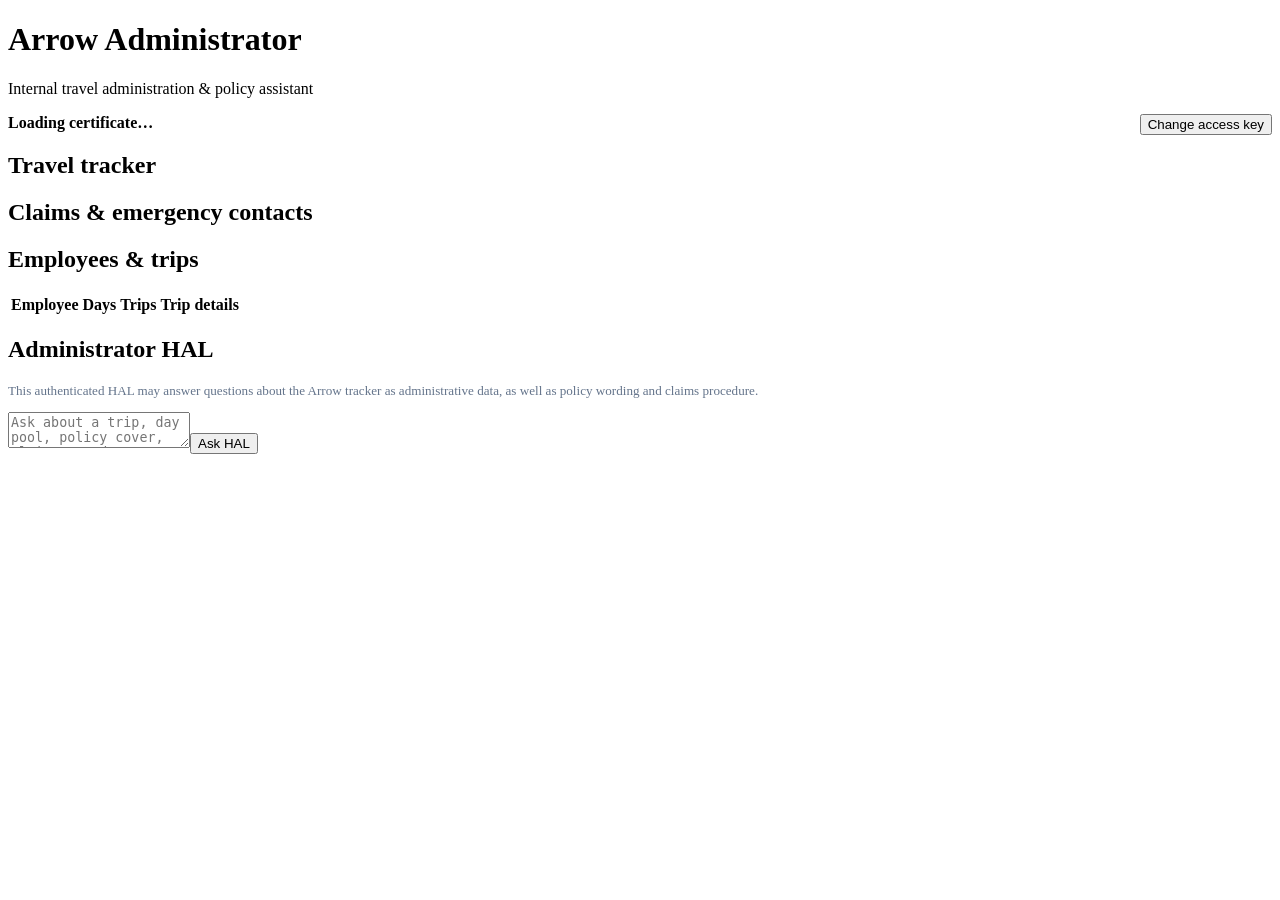
==== frontend/arrow-admin.html @ f97e3076 "Upgrade HAL with full policy, claims guidance, admin pages and usage limits" ====
<!doctype html><html><head><meta charset="utf-8"><meta name="viewport" content="width=device-width,initial-scale=1"><title>Arrow Administrator</title><link rel="stylesheet" href="/admin.css"></head>
<body data-admin-role="arrow"><header class="top"><h1>Arrow Administrator</h1><p>Internal travel administration & policy assistant</p></header><main class="wrap"><div id="error" class="error"></div><div class="card" style="margin-bottom:16px"><b id="cert">Loading certificate…</b> <button class="btn secondary" style="float:right" onclick="resetAdminKey()">Change access key</button></div>
<div class="grid"><section class="card" data-arrow-only><h2>Travel tracker</h2><div id="trackerStats" class="metrics"></div><div id="trackerNotice" class="notice"></div></section><section class="card"><h2>Claims & emergency contacts</h2><div id="claims"></div></section></div>
<section class="card" data-arrow-only style="margin-top:16px"><h2>Employees & trips</h2><div class="scroll"><table><thead><tr><th>Employee</th><th>Days</th><th>Trips</th><th>Trip details</th></tr></thead><tbody id="employees"></tbody></table></div></section>
<section class="card" style="margin-top:16px"><h2>Administrator HAL</h2><p style="font-size:.82rem;color:#64748b">This authenticated HAL may answer questions about the Arrow tracker as administrative data, as well as policy wording and claims procedure.</p><div id="adminMessages" class="chat"></div><div class="row"><textarea id="adminInput" placeholder="Ask about a trip, day pool, policy cover, claim procedure or contact…"></textarea><button class="btn" onclick="adminChat()">Ask HAL</button></div></section>
<section id="chiOnly" class="card" style="margin-top:16px" hidden><h2>HAL provider health (CHI only)</h2><div id="provider"></div><h2 style="margin-top:18px">Policy administration</h2><div id="policyAdmin" class="mono"></div></section></main><script src="/admin-app.js"></script></body></html>
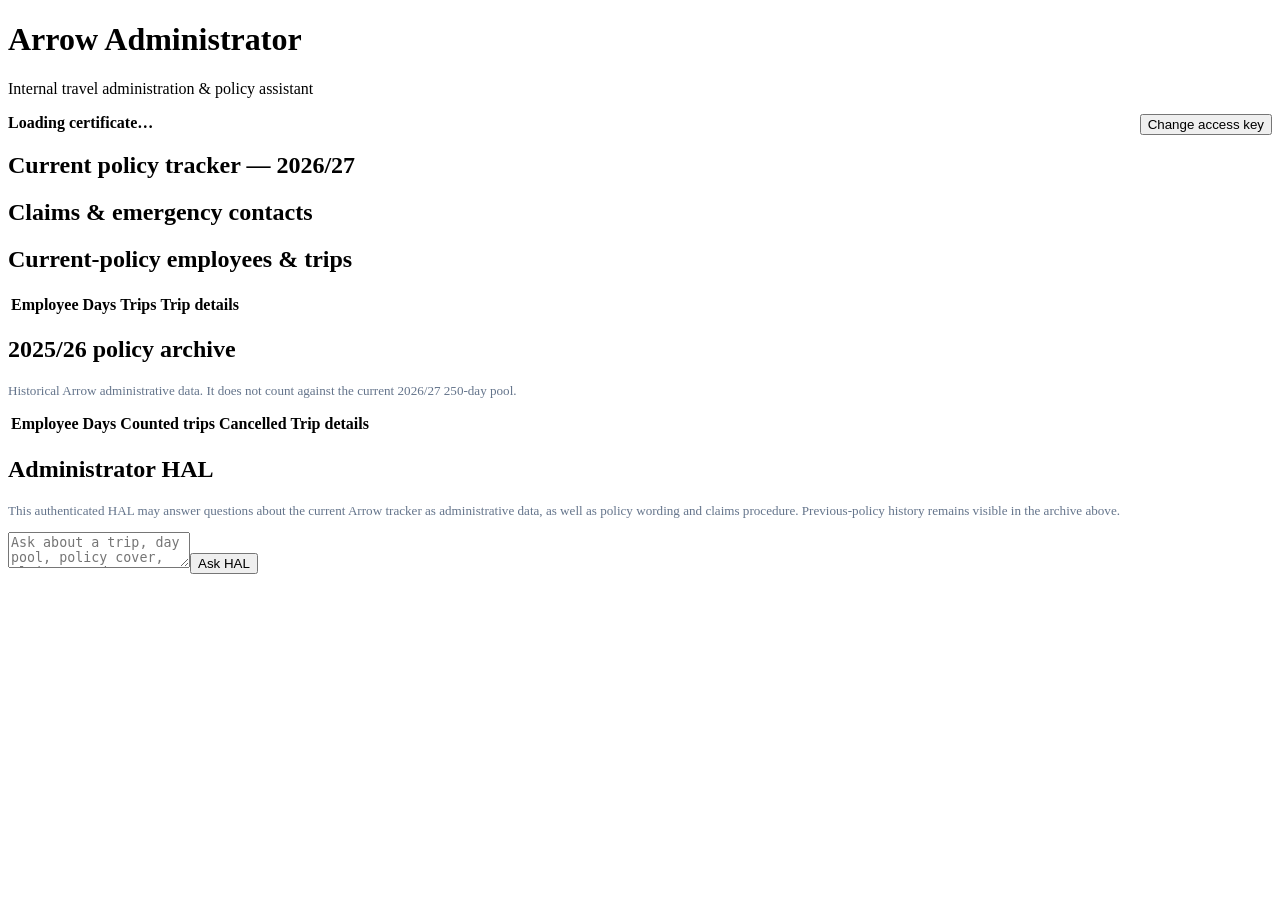
==== commit 2122a0a2: "Add PostgreSQL trip management and CHI trip editor" ====
--- a/frontend/arrow-admin.html
+++ b/frontend/arrow-admin.html
@@ -1,6 +1,63 @@
-<!doctype html><html><head><meta charset="utf-8"><meta name="viewport" content="width=device-width,initial-scale=1"><title>Arrow Administrator</title><link rel="stylesheet" href="/admin.css"></head>
-<body data-admin-role="arrow"><header class="top"><h1>Arrow Administrator</h1><p>Internal travel administration & policy assistant</p></header><main class="wrap"><div id="error" class="error"></div><div class="card" style="margin-bottom:16px"><b id="cert">Loading certificate…</b> <button class="btn secondary" style="float:right" onclick="resetAdminKey()">Change access key</button></div>
-<div class="grid"><section class="card" data-arrow-only><h2>Travel tracker</h2><div id="trackerStats" class="metrics"></div><div id="trackerNotice" class="notice"></div></section><section class="card"><h2>Claims & emergency contacts</h2><div id="claims"></div></section></div>
-<section class="card" data-arrow-only style="margin-top:16px"><h2>Employees & trips</h2><div class="scroll"><table><thead><tr><th>Employee</th><th>Days</th><th>Trips</th><th>Trip details</th></tr></thead><tbody id="employees"></tbody></table></div></section>
-<section class="card" style="margin-top:16px"><h2>Administrator HAL</h2><p style="font-size:.82rem;color:#64748b">This authenticated HAL may answer questions about the Arrow tracker as administrative data, as well as policy wording and claims procedure.</p><div id="adminMessages" class="chat"></div><div class="row"><textarea id="adminInput" placeholder="Ask about a trip, day pool, policy cover, claim procedure or contact…"></textarea><button class="btn" onclick="adminChat()">Ask HAL</button></div></section>
-<section id="chiOnly" class="card" style="margin-top:16px" hidden><h2>HAL provider health (CHI only)</h2><div id="provider"></div><h2 style="margin-top:18px">Policy administration</h2><div id="policyAdmin" class="mono"></div></section></main><script src="/admin-app.js"></script></body></html>
+<!doctype html>
+<html>
+<head>
+  <meta charset="utf-8">
+  <meta name="viewport" content="width=device-width,initial-scale=1">
+  <title>Arrow Administrator</title>
+  <link rel="stylesheet" href="/admin.css">
+</head>
+<body data-admin-role="arrow">
+<header class="top"><h1>Arrow Administrator</h1><p>Internal travel administration &amp; policy assistant</p></header>
+<main class="wrap">
+  <div id="error" class="error"></div>
+  <div class="card" style="margin-bottom:16px">
+    <b id="cert">Loading certificate…</b>
+    <button class="btn secondary" style="float:right" onclick="resetAdminKey()">Change access key</button>
+  </div>
+
+  <div class="grid">
+    <section class="card" data-arrow-only>
+      <h2>Current policy tracker — 2026/27</h2>
+      <div id="trackerStats" class="metrics"></div>
+      <div id="trackerNotice" class="notice"></div>
+    </section>
+    <section class="card">
+      <h2>Claims &amp; emergency contacts</h2>
+      <div id="claims"></div>
+    </section>
+  </div>
+
+  <section class="card" data-arrow-only style="margin-top:16px">
+    <h2>Current-policy employees &amp; trips</h2>
+    <div class="scroll"><table>
+      <thead><tr><th>Employee</th><th>Days</th><th>Trips</th><th>Trip details</th></tr></thead>
+      <tbody id="employees"></tbody>
+    </table></div>
+  </section>
+
+  <section class="card" data-arrow-only style="margin-top:16px">
+    <h2>2025/26 policy archive</h2>
+    <p style="font-size:.82rem;color:#64748b">Historical Arrow administrative data. It does not count against the current 2026/27 250-day pool.</p>
+    <div id="archiveStats" class="metrics"></div>
+    <div id="archiveNotice" class="notice"></div>
+    <div class="scroll" style="margin-top:12px"><table>
+      <thead><tr><th>Employee</th><th>Days</th><th>Counted trips</th><th>Cancelled</th><th>Trip details</th></tr></thead>
+      <tbody id="archiveEmployees"></tbody>
+    </table></div>
+  </section>
+
+  <section class="card" style="margin-top:16px">
+    <h2>Administrator HAL</h2>
+    <p style="font-size:.82rem;color:#64748b">This authenticated HAL may answer questions about the current Arrow tracker as administrative data, as well as policy wording and claims procedure. Previous-policy history remains visible in the archive above.</p>
+    <div id="adminMessages" class="chat"></div>
+    <div class="row"><textarea id="adminInput" placeholder="Ask about a trip, day pool, policy cover, claim procedure or contact…"></textarea><button class="btn" onclick="adminChat()">Ask HAL</button></div>
+  </section>
+
+  <section id="chiOnly" class="card" style="margin-top:16px" hidden>
+    <h2>HAL provider health (CHI only)</h2><div id="provider"></div>
+    <h2 style="margin-top:18px">Policy administration</h2><div id="policyAdmin" class="mono"></div>
+  </section>
+</main>
+<script src="/admin-app.js"></script>
+</body>
+</html>
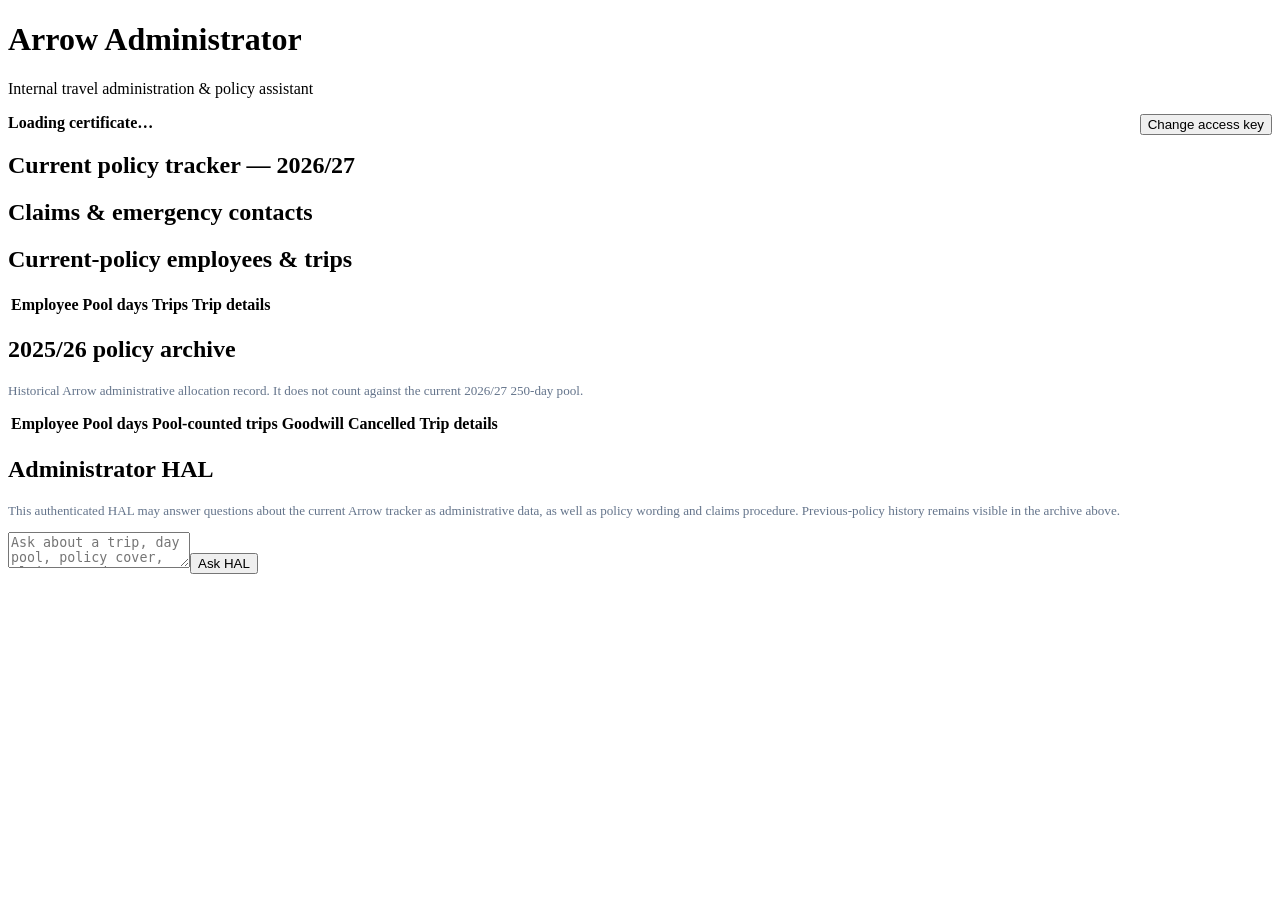
==== commit a819a163: "Correct policy allocation and preload 2026 renewal trips" ====
--- a/frontend/arrow-admin.html
+++ b/frontend/arrow-admin.html
@@ -1,47 +1,32 @@
 <!doctype html>
 <html>
 <head>
-  <meta charset="utf-8">
-  <meta name="viewport" content="width=device-width,initial-scale=1">
-  <title>Arrow Administrator</title>
-  <link rel="stylesheet" href="/admin.css">
+  <meta charset="utf-8"><meta name="viewport" content="width=device-width,initial-scale=1">
+  <title>Arrow Administrator</title><link rel="stylesheet" href="/admin.css">
 </head>
 <body data-admin-role="arrow">
 <header class="top"><h1>Arrow Administrator</h1><p>Internal travel administration &amp; policy assistant</p></header>
 <main class="wrap">
   <div id="error" class="error"></div>
-  <div class="card" style="margin-bottom:16px">
-    <b id="cert">Loading certificate…</b>
-    <button class="btn secondary" style="float:right" onclick="resetAdminKey()">Change access key</button>
-  </div>
+  <div class="card" style="margin-bottom:16px"><b id="cert">Loading certificate…</b><button class="btn secondary" style="float:right" onclick="resetAdminKey()">Change access key</button></div>
 
   <div class="grid">
-    <section class="card" data-arrow-only>
-      <h2>Current policy tracker — 2026/27</h2>
-      <div id="trackerStats" class="metrics"></div>
-      <div id="trackerNotice" class="notice"></div>
-    </section>
-    <section class="card">
-      <h2>Claims &amp; emergency contacts</h2>
-      <div id="claims"></div>
-    </section>
+    <section class="card" data-arrow-only><h2>Current policy tracker — 2026/27</h2><div id="trackerStats" class="metrics"></div><div id="trackerNotice" class="notice"></div></section>
+    <section class="card"><h2>Claims &amp; emergency contacts</h2><div id="claims"></div></section>
   </div>
 
   <section class="card" data-arrow-only style="margin-top:16px">
     <h2>Current-policy employees &amp; trips</h2>
-    <div class="scroll"><table>
-      <thead><tr><th>Employee</th><th>Days</th><th>Trips</th><th>Trip details</th></tr></thead>
-      <tbody id="employees"></tbody>
-    </table></div>
+    <div class="scroll"><table><thead><tr><th>Employee</th><th>Pool days</th><th>Trips</th><th>Trip details</th></tr></thead><tbody id="employees"></tbody></table></div>
   </section>
 
   <section class="card" data-arrow-only style="margin-top:16px">
     <h2>2025/26 policy archive</h2>
-    <p style="font-size:.82rem;color:#64748b">Historical Arrow administrative data. It does not count against the current 2026/27 250-day pool.</p>
+    <p style="font-size:.82rem;color:#64748b">Historical Arrow administrative allocation record. It does not count against the current 2026/27 250-day pool.</p>
     <div id="archiveStats" class="metrics"></div>
     <div id="archiveNotice" class="notice"></div>
     <div class="scroll" style="margin-top:12px"><table>
-      <thead><tr><th>Employee</th><th>Days</th><th>Counted trips</th><th>Cancelled</th><th>Trip details</th></tr></thead>
+      <thead><tr><th>Employee</th><th>Pool days</th><th>Pool-counted trips</th><th>Goodwill</th><th>Cancelled</th><th>Trip details</th></tr></thead>
       <tbody id="archiveEmployees"></tbody>
     </table></div>
   </section>
@@ -53,10 +38,7 @@
     <div class="row"><textarea id="adminInput" placeholder="Ask about a trip, day pool, policy cover, claim procedure or contact…"></textarea><button class="btn" onclick="adminChat()">Ask HAL</button></div>
   </section>
 
-  <section id="chiOnly" class="card" style="margin-top:16px" hidden>
-    <h2>HAL provider health (CHI only)</h2><div id="provider"></div>
-    <h2 style="margin-top:18px">Policy administration</h2><div id="policyAdmin" class="mono"></div>
-  </section>
+  <section id="chiOnly" class="card" style="margin-top:16px" hidden><h2>HAL provider health (CHI only)</h2><div id="provider"></div><h2 style="margin-top:18px">Policy administration</h2><div id="policyAdmin" class="mono"></div></section>
 </main>
 <script src="/admin-app.js"></script>
 </body>
